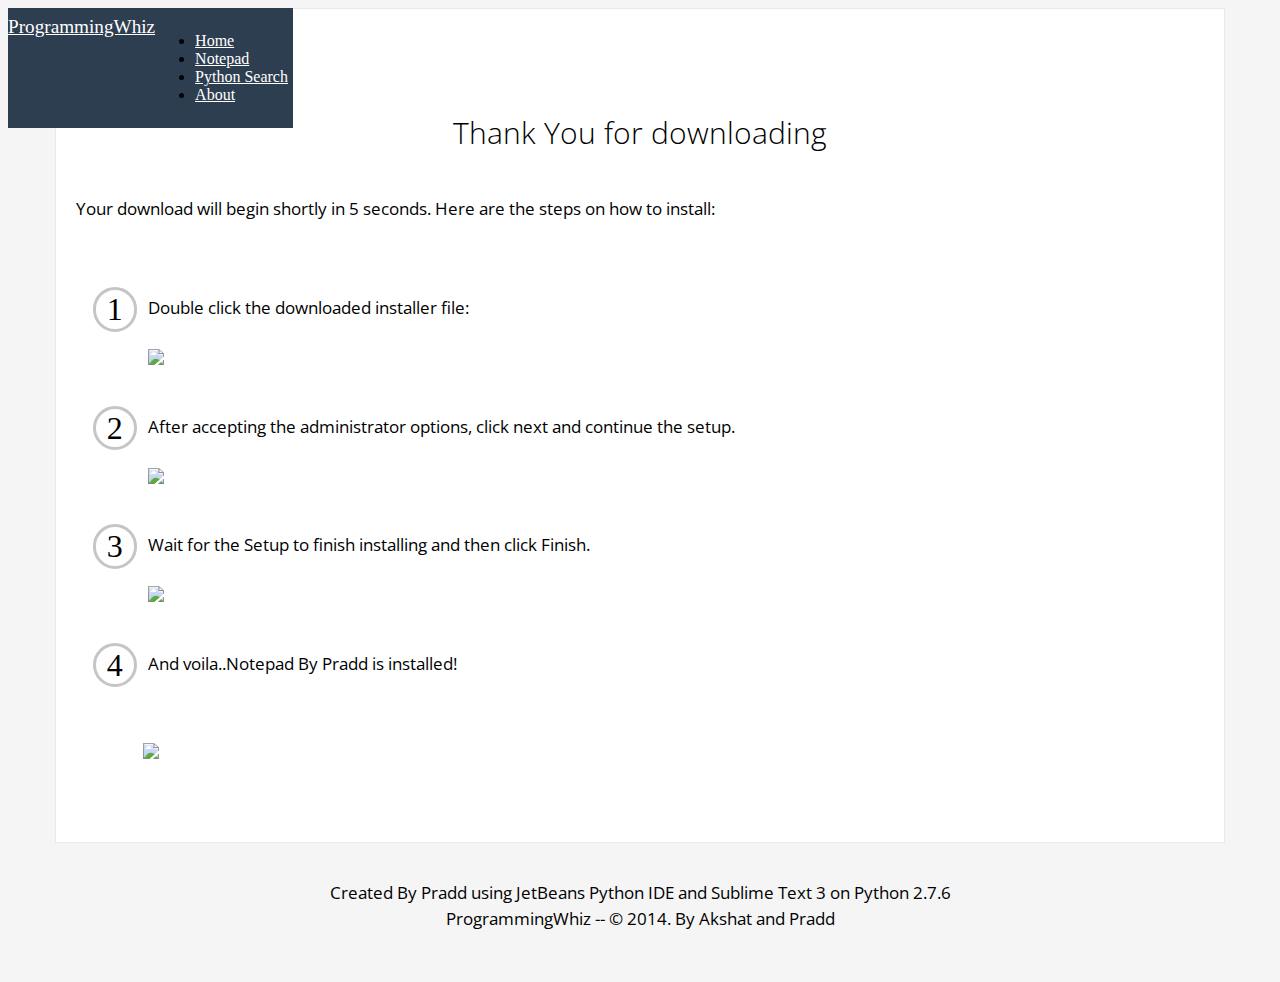
==== download.html @ fcbd3405 "Updated HTML" ====
<!DOCTYPE HTML>
<html>
<head>
<title>Notepad By Pradd</title>
    <meta name="viewport" content="width=device-width, initial-scale=1">

<link rel="stylesheet" href="http://yui.yahooapis.com/pure/0.5.0/pure-min.css">
<!--[if lte IE 8]>
    <link rel="stylesheet" href="http://yui.yahooapis.com/pure/0.5.0/grids-responsive-old-ie-min.css">
<![endif]-->
<!--[if gt IE 8]><!-->
    <link rel="stylesheet" href="http://yui.yahooapis.com/pure/0.5.0/grids-responsive-min.css">
<!--<![endif]-->
    <link href='http://fonts.googleapis.com/css?family=Open+Sans:400,300' rel='stylesheet' type='text/css'>
<meta name="apple-mobile-web-app-capable" content="yes"/>
    <meta name="author" content="Akshat Tripathi , Pradipta Bora"/>
    <meta property="og:title" content="Programming Whiz">
    <meta http-equiv="Content-Type" content="text/html; charset=UTF-8" />
<meta property="og:type" content="article">
<style>
p {
font-family: 'Open Sans', sans-serif;
font-size: 17px;
line-height: 1.5;
padding: 8px 5px 14px 5px;
}
h2{
font-family: 'Open Sans', sans-serif;
font-size: 30px;
line-height: 1.1;
padding: 8px 5px 14px 5px;
font-weight:lighter;
}
h3{
font-family: 'Open Sans', sans-serif;
font-size: 25px;
line-height: 1.1;
padding: 9px 5px 14px 5px;
font-weight:lighter;
}
h4{
font-family: 'Open Sans', sans-serif;
font-size: 21px;
line-height: 1.5;
font-weight:lighter;
padding: 9px 5px 14px 5px;
}
@media (min-width: 692px){
 .main{
  max-width:90%;
 }
}
@media (max-width: 692px){
 .main{
  max-width:100%;
 }
 .cs{
  display:center;
 }
}
.main{
  border: 1px solid #E9E9E9;
border-radius: 0px;
box-shadow: 0px 0px 0px #E6E6E6;
background-color: #FFF;
}
body{
  background: none repeat scroll 0% 0% #F5F5F5;
}
.pure-menu li a{
  color:white;

}
.pure-menu li a:hover{
  color:#6FBEF3;
  background-color:#2d3e50;
}
ol.simple-list {
    list-style-type: none;
    list-style-type: decimal !ie; /*IE 7- hack*/

    margin: 0;
    margin-left: 3em;
    padding: 0;

    counter-reset: li-counter;
}
ol.simple-list > li{
    position: relative;
    margin-bottom: 20px;
    padding-left: 0.5em;
    min-height: 3em;
    border-left: 2px solid #CCCCCC;
}
ol.simple-list > li:before {
    position: absolute;
    top: 0;
    left: -1em;
    width: 0.8em;

    font-size: 1.5em;
    line-height: 1;
    font-weight: bold;
    text-align: right;
    color: #464646;

    content: counter(li-counter);
    counter-increment: li-counter;
}
ol.circles-list {
    list-style-type: none;
    list-style-type: decimal !ie; /*IE 7- hack*/

    margin: 0;
    margin-left: 4em;
    padding: 0;

    counter-reset: li-counter;
}
ol.circles-list > li{
    position: relative;
    margin-bottom: 20px;
    padding-left: 0.5em;
    min-height: 3em;
}
ol.circles-list > li:before {
    position: absolute;
    top: 0;
    left: -1.33em;
    width: 1.2em;
    height: 1.2em;

    font-size: 2em;
    line-height: 1.2;
    text-align: center;
    color: black;

    border: 3px solid #c5c5c5;
    border-radius: 50%;
    background-color: white;
    content: counter(li-counter);
    counter-increment: li-counter;
}
textarea.custom{
    resize:none;
    border:1px solid #eee;
    border-radius:15px;
    color:white;
    padding:10px;
    font-family: 'Open Sans',sans-serif;
    width:100%;
    background-color:#1d1f21;
}
.button-success,
        .button-error,
        .button-warning,
        .button-secondary {
            color: white;
            border-radius: 4px;
            text-shadow: 0 1px 1px rgba(0, 0, 0, 0.2);
        }

        .button-success {
            background: rgb(28, 184, 65); /* this is a green */
        }

        .button-error {
            background: rgb(202, 60, 60); /* this is a maroon */
        }

        .button-warning {
            background: rgb(223, 117, 20); /* this is an orange */
        }

        .button-secondary {
            background: rgb(66, 184, 221); /* this is a light blue */
        }


</style>

</head>
<body>
<div class="pure-menu pure-menu-open pure-menu-horizontal" style="position:fixed;padding-top:8px;padding-bottom:8px;background: #2d3e50;">
<a href="#" class="pure-menu-heading" style="color: white;
font-weight: 400;
font-size: 120%;">ProgrammingWhiz</a>
<ul class="cs" style="float:right;padding-right:5px;">
    <li><a href="#"> Home </a></li>
    <li><a href="#">Notepad</a></li>
    <li><a href="#">Python Search</a></li>
    <li><a href="#">About</a></li>
    </ul>
</div>
<div class="main" style="margin:0px auto;min-height:100%;padding-left:15px;padding-right:15px;padding-top:20px;padding-bottom:20px;"><br><br><br>
<h2 align="center">Thank You for downloading</h2>
<p><span id="time">Your download will begin shortly in 5 seconds</span>. Here are the steps on how to install:</p><br>

<ol class="circles-list">

<li><p>Double click the downloaded installer file:<br><br>
    <img src="http://www.programmingwhiz.hol.es/img/step1.jpg" style="max-width:100%;"></p></li>

<li><p>After accepting the administrator options, click next and continue the setup.<br><br>
    <img src="http://www.programmingwhiz.hol.es/img/step2.jpg" style="max-width:100%;"></p></li>

<li><p>Wait for the Setup to finish installing and then click Finish.<br><br>
    <img src="http://www.programmingwhiz.hol.es/img/step4.jpg" style="max-width:100%;"></p></li>

<li><p>And voila..Notepad By Pradd is installed!</p><br><br>
<img src="http://www.programmingwhiz.hol.es/img/step5.jpg" style="max-width:100%;"></p></li>

</ol>







</div>
<footer style="padding:12px; text-align:center">

<p>Created By Pradd using JetBeans Python IDE and Sublime Text 3 on Python 2.7.6 <br>
ProgrammingWhiz -- &copy; 2014. By Akshat and Pradd</p>
</footer>
<script type="text/javascript">
var t= 4;
function dxo(){
  window.location='Notepad By Pradd Setup.exe';

 }
 function lop(){
    var x = document.getElementById('time');
    if (t===0){
        x.innerHTML = "Download started";
        t="x";
    }
    else if(t==="x"){

    }
    else {
    x.innerHTML = "Your download will begin shortly in " + t + ' seconds';
    t--;
}
 }
 setTimeout('dxo()',5000);
 setInterval('lop()',1000);

</script>
</body>
</html>
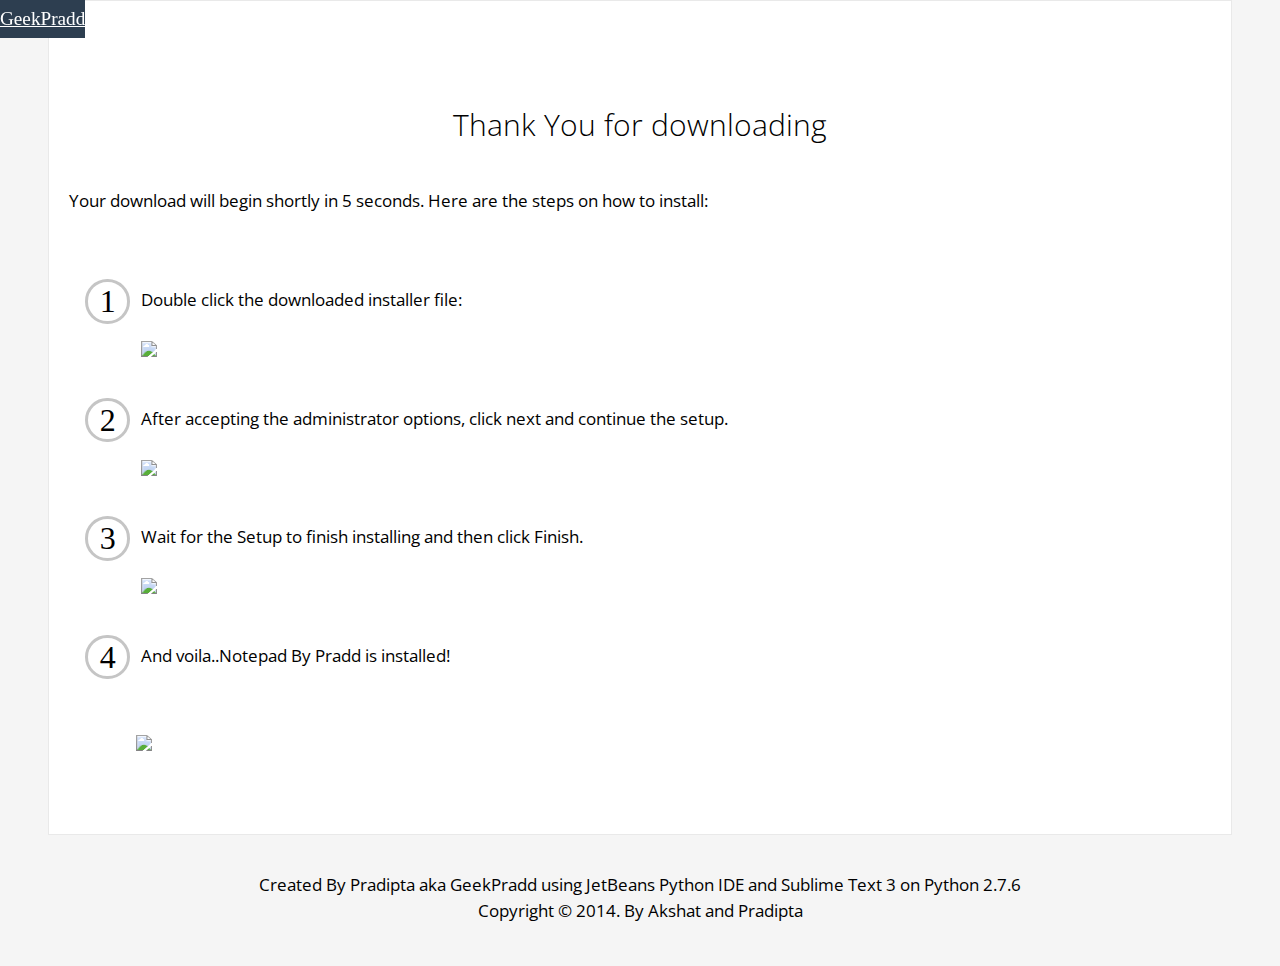
==== commit a16a254b: "Removed unecessary navigation" ====
--- a/download.html
+++ b/download.html
@@ -3,7 +3,7 @@
 <head>
 <title>Notepad By Pradd</title>
     <meta name="viewport" content="width=device-width, initial-scale=1">
-
+<script src="https://ajax.googleapis.com/ajax/libs/jquery/1.9.1/jquery.min.js"></script>
 <link rel="stylesheet" href="http://yui.yahooapis.com/pure/0.5.0/pure-min.css">
 <!--[if lte IE 8]>
     <link rel="stylesheet" href="http://yui.yahooapis.com/pure/0.5.0/grids-responsive-old-ie-min.css">
@@ -17,181 +17,35 @@
     <meta property="og:title" content="Programming Whiz">
     <meta http-equiv="Content-Type" content="text/html; charset=UTF-8" />
 <meta property="og:type" content="article">
-<style>
-p {
-font-family: 'Open Sans', sans-serif;
-font-size: 17px;
-line-height: 1.5;
-padding: 8px 5px 14px 5px;
-}
-h2{
-font-family: 'Open Sans', sans-serif;
-font-size: 30px;
-line-height: 1.1;
-padding: 8px 5px 14px 5px;
-font-weight:lighter;
-}
-h3{
-font-family: 'Open Sans', sans-serif;
-font-size: 25px;
-line-height: 1.1;
-padding: 9px 5px 14px 5px;
-font-weight:lighter;
-}
-h4{
-font-family: 'Open Sans', sans-serif;
-font-size: 21px;
-line-height: 1.5;
-font-weight:lighter;
-padding: 9px 5px 14px 5px;
-}
-@media (min-width: 692px){
- .main{
-  max-width:90%;
- }
-}
-@media (max-width: 692px){
- .main{
-  max-width:100%;
- }
- .cs{
-  display:center;
- }
-}
-.main{
-  border: 1px solid #E9E9E9;
-border-radius: 0px;
-box-shadow: 0px 0px 0px #E6E6E6;
-background-color: #FFF;
-}
-body{
-  background: none repeat scroll 0% 0% #F5F5F5;
-}
-.pure-menu li a{
-  color:white;
-
-}
-.pure-menu li a:hover{
-  color:#6FBEF3;
-  background-color:#2d3e50;
-}
-ol.simple-list {
-    list-style-type: none;
-    list-style-type: decimal !ie; /*IE 7- hack*/
-
-    margin: 0;
-    margin-left: 3em;
-    padding: 0;
-
-    counter-reset: li-counter;
-}
-ol.simple-list > li{
-    position: relative;
-    margin-bottom: 20px;
-    padding-left: 0.5em;
-    min-height: 3em;
-    border-left: 2px solid #CCCCCC;
-}
-ol.simple-list > li:before {
-    position: absolute;
-    top: 0;
-    left: -1em;
-    width: 0.8em;
-
-    font-size: 1.5em;
-    line-height: 1;
-    font-weight: bold;
-    text-align: right;
-    color: #464646;
-
-    content: counter(li-counter);
-    counter-increment: li-counter;
-}
-ol.circles-list {
-    list-style-type: none;
-    list-style-type: decimal !ie; /*IE 7- hack*/
-
-    margin: 0;
-    margin-left: 4em;
-    padding: 0;
-
-    counter-reset: li-counter;
-}
-ol.circles-list > li{
-    position: relative;
-    margin-bottom: 20px;
-    padding-left: 0.5em;
-    min-height: 3em;
-}
-ol.circles-list > li:before {
-    position: absolute;
-    top: 0;
-    left: -1.33em;
-    width: 1.2em;
-    height: 1.2em;
-
-    font-size: 2em;
-    line-height: 1.2;
-    text-align: center;
-    color: black;
-
-    border: 3px solid #c5c5c5;
-    border-radius: 50%;
-    background-color: white;
-    content: counter(li-counter);
-    counter-increment: li-counter;
-}
-textarea.custom{
-    resize:none;
-    border:1px solid #eee;
-    border-radius:15px;
-    color:white;
-    padding:10px;
-    font-family: 'Open Sans',sans-serif;
-    width:100%;
-    background-color:#1d1f21;
-}
-.button-success,
-        .button-error,
-        .button-warning,
-        .button-secondary {
-            color: white;
-            border-radius: 4px;
-            text-shadow: 0 1px 1px rgba(0, 0, 0, 0.2);
-        }
-
-        .button-success {
-            background: rgb(28, 184, 65); /* this is a green */
-        }
-
-        .button-error {
-            background: rgb(202, 60, 60); /* this is a maroon */
-        }
-
-        .button-warning {
-            background: rgb(223, 117, 20); /* this is an orange */
-        }
-
-        .button-secondary {
-            background: rgb(66, 184, 221); /* this is a light blue */
-        }
-
-
-</style>
+<link rel="stylesheet" type="text/css" href="css/default.css" />
 
 </head>
 <body>
+<div class="menu">
+
+      <!-- Menu icon -->
+
+
+      <!-- Menu -->
+      <ul>
+        <li><a href="https://github.com/geekpradd/">Home</a></li>
+    <li><a href="http://geekpradd.github.io/Notepad-By-Pradd-/">Notepad</a></li>
+    <li><a href="https://github.com/geekpradd/search-python">Python Search</a></li>
+    <li><a href="https://github.com/geekpradd/">About</a></li>
+      </ul><br>
+      <div class="icon-close">
+        <p>Close</p>
+      </div>
+      <div class="sign" style="margin-bottom:45px;">
+
+      </div>
+    </div>
 <div class="pure-menu pure-menu-open pure-menu-horizontal" style="position:fixed;padding-top:8px;padding-bottom:8px;background: #2d3e50;">
-<a href="#" class="pure-menu-heading" style="color: white;
+<a href="http://geekpradd.github.io/Notepad-By-Pradd-/" class="pure-menu-heading" style="color: white;
 font-weight: 400;
-font-size: 120%;">ProgrammingWhiz</a>
-<ul class="cs" style="float:right;padding-right:5px;">
-    <li><a href="#"> Home </a></li>
-    <li><a href="#">Notepad</a></li>
-    <li><a href="#">Python Search</a></li>
-    <li><a href="#">About</a></li>
-    </ul>
-</div>
+font-size: 120%;">GeekPradd</a>
+
+    </div>
 <div class="main" style="margin:0px auto;min-height:100%;padding-left:15px;padding-right:15px;padding-top:20px;padding-bottom:20px;"><br><br><br>
 <h2 align="center">Thank You for downloading</h2>
 <p><span id="time">Your download will begin shortly in 5 seconds</span>. Here are the steps on how to install:</p><br>
@@ -221,8 +75,8 @@
 </div>
 <footer style="padding:12px; text-align:center">
 
-<p>Created By Pradd using JetBeans Python IDE and Sublime Text 3 on Python 2.7.6 <br>
-ProgrammingWhiz -- &copy; 2014. By Akshat and Pradd</p>
+<p>Created By Pradipta aka GeekPradd using JetBeans Python IDE and Sublime Text 3 on Python 2.7.6 <br>
+Copyright &copy; 2014. By Akshat and Pradipta</p>
 </footer>
 <script type="text/javascript">
 var t= 4;
@@ -246,7 +100,33 @@
  }
  setTimeout('dxo()',5000);
  setInterval('lop()',1000);
+var main= function(){
+  var menu=false
+  $('#menu-pull').click(function(){
+    if (menu===false){
+    $('.menu').animate({right:"0px"},200);
+    $('body').animate({right:"285px"},200);
+    $('#menu-pull').animate({right:'300px'},200);
 
+     menu=true;
+   }
+   else{
+    $('.menu').animate({right:"-285px"},200);
+    $('body').animate({right:"0px"},200);
+    $('#menu-pull').animate({right:'2%'},200);
+
+    menu=false
+   }
+  });
+  $('.icon-close').click(function(){
+    $('.menu').animate({right:"-285px"},200);
+    $('body').animate({right:"0px"},200);
+    $('#menu-pull').animate({right:'2%'},200);
+
+  });
+
+};
+$(document).ready(main);
 </script>
 </body>
 </html>
--- a/css/default.css
+++ b/css/default.css
@@ -0,0 +1,216 @@
+p {
+font-family: 'Open Sans', sans-serif;
+font-size: 17px;
+line-height: 1.5;
+padding: 8px 5px 14px 5px;
+}
+#menu-pull{
+background-image: url(../img/logo.png);
+background-repeat: no-repeat;
+background-size: auto;
+background-position: -82px -98px;
+height: 44px;
+width: 40px;
+position:fixed;
+top:4px;
+right:8px;
+}
+@media (min-width:600px){
+    #menu-pull{
+        display:none;
+    }
+}
+@media (max-width:599px){
+ .pure-menu ul li{
+    display:none;
+ }
+}
+h2{
+font-family: 'Open Sans', sans-serif;
+font-size: 30px;
+line-height: 1.1;
+padding: 8px 5px 14px 5px;
+font-weight:lighter;
+}
+h3{
+font-family: 'Open Sans', sans-serif;
+font-size: 25px;
+line-height: 1.1;
+padding: 9px 5px 14px 5px;
+font-weight:lighter;
+}
+h4{
+font-family: 'Open Sans', sans-serif;
+font-size: 21px;
+line-height: 1.5;
+font-weight:lighter;
+padding: 9px 5px 14px 5px;
+}
+@media (min-width: 692px){
+ .main{
+  max-width:90%;
+ }
+}
+@media (max-width: 692px){
+ .main{
+  max-width:100%;
+ }
+ .cs{
+  display:center;
+ }
+}
+.main{
+  border: 1px solid #E9E9E9;
+border-radius: 0px;
+box-shadow: 0px 0px 0px #E6E6E6;
+background-color: #FFF;
+}
+body{
+  background: none repeat scroll 0% 0% #F5F5F5;
+  position:relative;
+  right:0;
+  margin:0;
+}
+.icon-close p{
+    color:white;
+    font-family:'Open Sans';
+    font-size:18px;
+    border:solid 2px white;
+    width:60px;
+    text-align:center;
+    margin-left:20px;
+}
+.menu ul{
+    padding-left:20px;
+}
+.menu li {
+    list-style:none;
+  border-bottom: 1px solid #636366;
+  font-family: 'Open Sans', sans-serif;
+  line-height: 45px;
+  padding-bottom: 3px;
+  padding-left: 0px;
+  padding-top: 3px;
+}
+
+.menu a {
+  color: #fff;
+  font-size: 15px;
+  text-decoration: none;
+  text-transform: uppercase;
+}
+.menu {
+  background: #202024  repeat left top;
+  right: -285px;  /* start off behind the scenes */
+  height: 100%;
+  position: fixed;
+  width: 285px;
+}
+.pure-menu li a{
+  color:white;
+
+}
+.pure-menu li a:hover{
+  color:#6FBEF3;
+  background-color:#2d3e50;
+}
+ol.simple-list {
+    list-style-type: none;
+    list-style-type: decimal !ie; /*IE 7- hack*/
+
+    margin: 0;
+    margin-left: 3em;
+    padding: 0;
+
+    counter-reset: li-counter;
+}
+ol.simple-list > li{
+    position: relative;
+    margin-bottom: 20px;
+    padding-left: 0.5em;
+    min-height: 3em;
+    border-left: 2px solid #CCCCCC;
+}
+ol.simple-list > li:before {
+    position: absolute;
+    top: 0;
+    left: -1em;
+    width: 0.8em;
+
+    font-size: 1.5em;
+    line-height: 1;
+    font-weight: bold;
+    text-align: right;
+    color: #464646;
+
+    content: counter(li-counter);
+    counter-increment: li-counter;
+}
+ol.circles-list {
+    list-style-type: none;
+    list-style-type: decimal !ie; /*IE 7- hack*/
+
+    margin: 0;
+    margin-left: 4em;
+    padding: 0;
+
+    counter-reset: li-counter;
+}
+ol.circles-list > li{
+    position: relative;
+    margin-bottom: 20px;
+    padding-left: 0.5em;
+    min-height: 3em;
+}
+ol.circles-list > li:before {
+    position: absolute;
+    top: 0;
+    left: -1.33em;
+    width: 1.2em;
+    height: 1.2em;
+
+    font-size: 2em;
+    line-height: 1.2;
+    text-align: center;
+    color: black;
+
+    border: 3px solid #c5c5c5;
+    border-radius: 50%;
+    background-color: white;
+    content: counter(li-counter);
+    counter-increment: li-counter;
+}
+textarea.custom{
+    resize:none;
+    border:1px solid #eee;
+    border-radius:15px;
+    color:white;
+    padding:10px;
+    font-family: 'Open Sans',sans-serif;
+    width:100%;
+    background-color:#1d1f21;
+}
+.button-success,
+        .button-error,
+        .button-warning,
+        .button-secondary {
+            color: white;
+            border-radius: 4px;
+            text-shadow: 0 1px 1px rgba(0, 0, 0, 0.2);
+        }
+
+        .button-success {
+            background: rgb(28, 184, 65); /* this is a green */
+        }
+
+        .button-error {
+            background: rgb(202, 60, 60); /* this is a maroon */
+        }
+
+        .button-warning {
+            background: rgb(223, 117, 20); /* this is an orange */
+        }
+
+        .button-secondary {
+            background: rgb(66, 184, 221); /* this is a light blue */
+        }
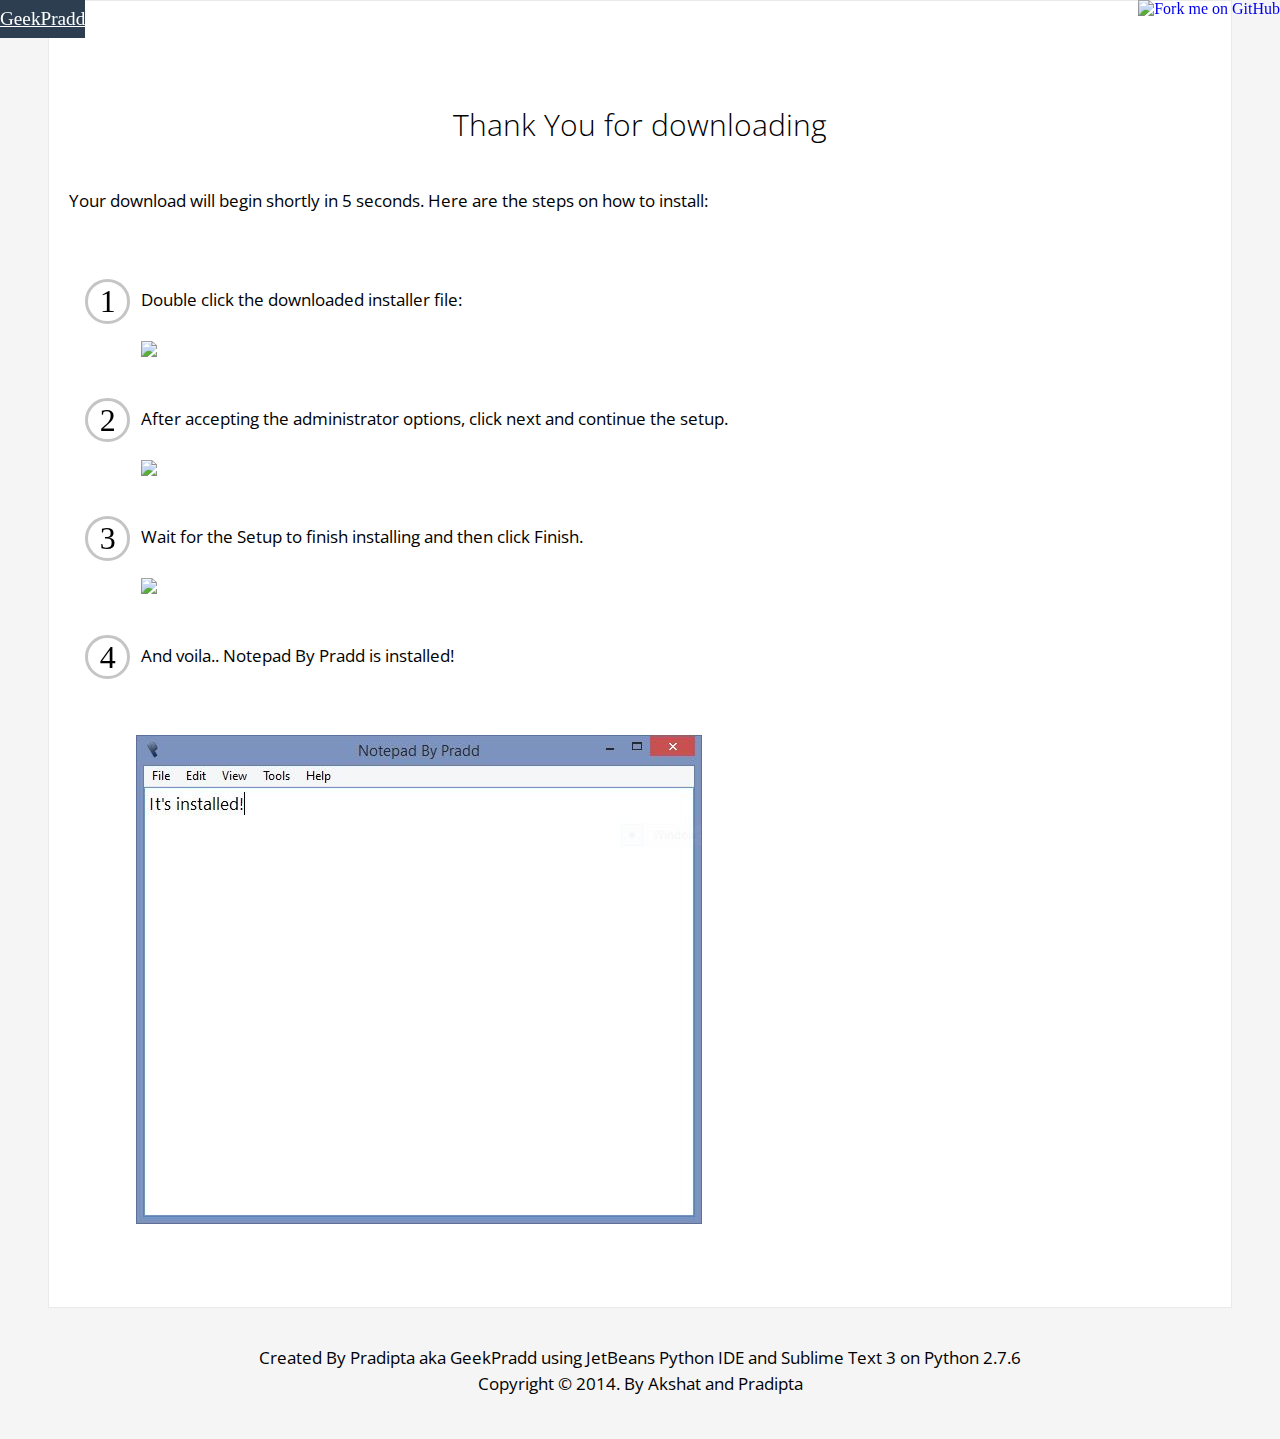
==== commit 0d425338: "Some changes" ====
--- a/download.html
+++ b/download.html
@@ -20,7 +20,8 @@
 <link rel="stylesheet" type="text/css" href="css/default.css" />
 
 </head>
-<body>
+<body><a href="https://github.com/geekpradd/Notepad-By-Pradd-/">
+<img style="position: fixed; top: 0; right: 0; border: 0;z-index:32432432;" src="https://s3.amazonaws.com/github/ribbons/forkme_right_darkblue_121621.png"  alt="Fork me on GitHub"></a>
 <div class="menu">
 
       <!-- Menu icon -->
@@ -61,8 +62,8 @@
 <li><p>Wait for the Setup to finish installing and then click Finish.<br><br>
     <img src="http://www.programmingwhiz.hol.es/img/step4.jpg" style="max-width:100%;"></p></li>
 
-<li><p>And voila..Notepad By Pradd is installed!</p><br><br>
-<img src="http://www.programmingwhiz.hol.es/img/step5.jpg" style="max-width:100%;"></p></li>
+<li><p>And voila.. Notepad By Pradd is installed!</p><br><br>
+<img src="img/last.jpg" style="max-width:100%;"></p></li>
 
 </ol>
 
@@ -81,7 +82,7 @@
 <script type="text/javascript">
 var t= 4;
 function dxo(){
-  window.location='Notepad By Pradd Setup.exe';
+  window.location='https://github.com/geekpradd/Notepad-By-Pradd-/releases/download/v3.1.0/Notepad.By.Pradd.Setup.exe';
 
  }
  function lop(){
